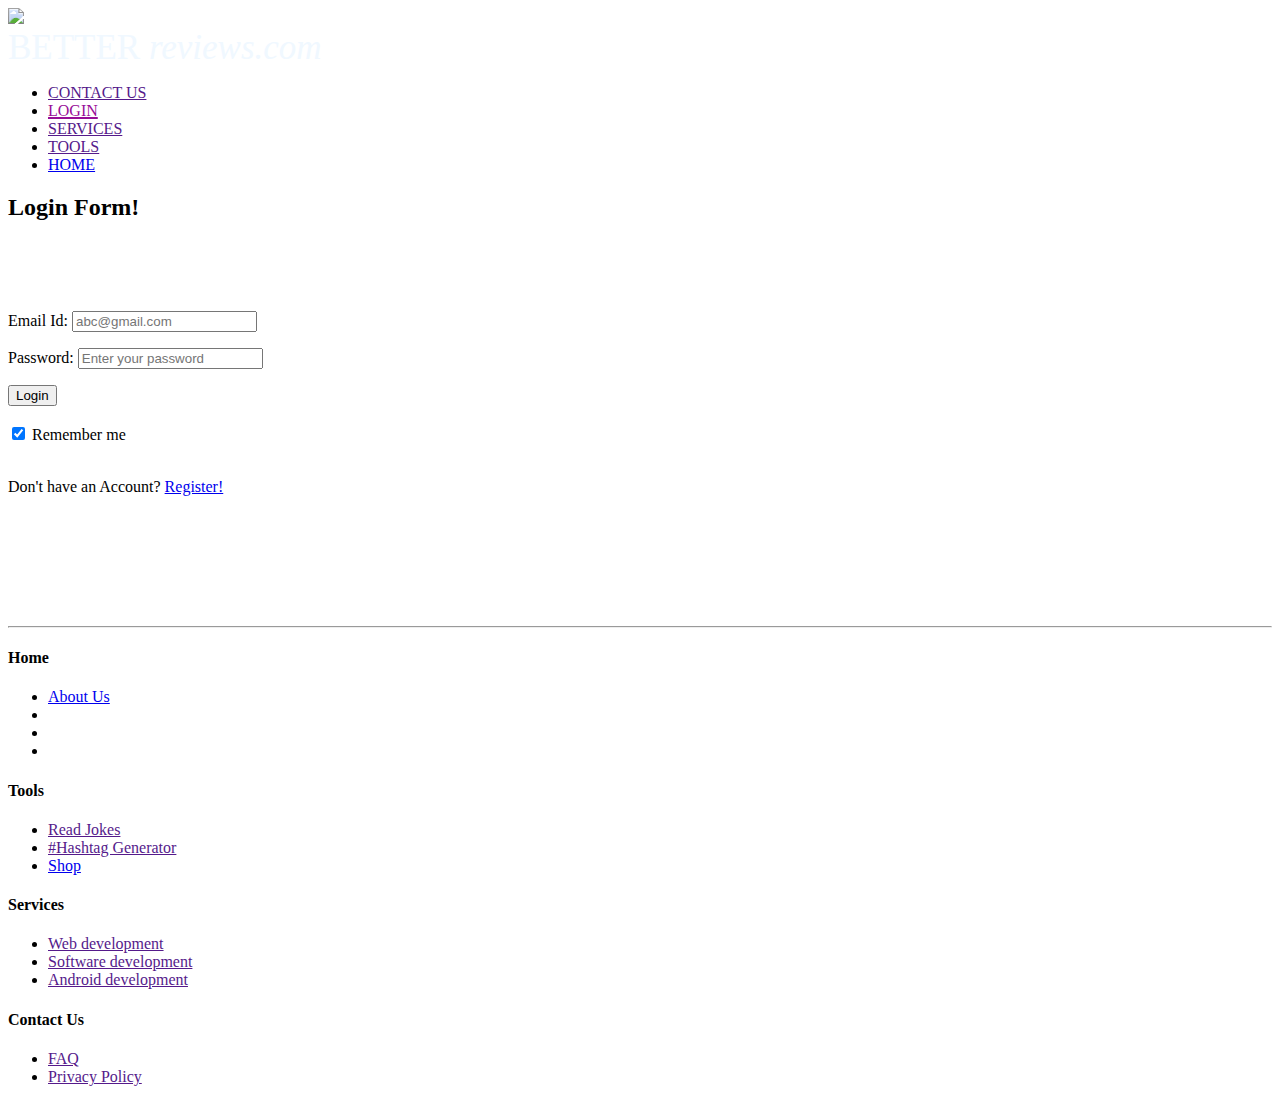
==== login.html @ e5101a57 "Create login.html" ====
<!DOCTYPE html>
<html lang="en">
<head>
    <meta charset="UTF-8">
    <meta http-equiv="X-UA-Compatible" content="IE=edge">
    <meta name="viewport" content="width=device-width, initial-scale=1.0">
    <title>Login</title>
    <link rel="stylesheet" href="style_forms.css">
    <link rel="stylesheet" href="style.css" type="text/css">
    <link rel="preconnect" href="https://fonts.googleapis.com">
    <link rel="preconnect" href="https://fonts.gstatic.com" crossorigin>
    <link href="https://fonts.googleapis.com/css2?family=Dongle&display=swap" rel="stylesheet">
</head>
<style>
        #login{
        color: rgb(151, 13, 151);
        text-decoration: 2px underline solid rgb(151, 13, 151);
    }
</style>
<body>
    <!-- <div class="loader"></div> -->
    <header>
        <nav>
            <img src ="logo.png" class="logo">
            <div class="logo_name">
                <a href="index.html" style="color: aliceblue; text-decoration: none; font-size: 35px;"> BETTER<i> reviews.com</i></a>
            </div>  
            <ul class="nav_links">
                <li><a href="">CONTACT US</a></li>
                <li><a href="login.html" id="login">LOGIN</a></li>
                <li><a href="">SERVICES</a></li>
                <li><a href="">TOOLS</a></li>
                <li><a href="index.html">HOME</a></li>
            </ul>
        </nav>
    </header>
    <div class="main-div">
        <form action="">
            <h2 class="header">Login Form!</h2>
            <label for="Email id">
                <br>
                <br>
                <br>
            <p class="space">Email Id:   
            <input type="Email" name = "Email" placeholder="abc@gmail.com" required class="log"></input>
            </p>
        </label>    
        <label for="Password">
            <p class="space">Password:  
            <input type="password" name = "password" placeholder="Enter your password" required class="log"></input>
            </p>
        </label>   
        <button type="submit">Login</button>
        <br>
        <br>
        <input type="checkbox" checked="checked" name="remember" class="checkbox" required><span style="margin-right: 10%;"> Remember me</span>
        <br><br>
        <p>Don't have an Account? <a href="register.html" class="log">Register!</a></p>
    </div>
    
    <br>
    <footer class="footer">
        <p style="font-family:  'Dongle', sans-serif; padding-bottom: 10px; color: rgba(255, 255, 255, 0.801); font-size: 25px; text-align: center;">©Better<i>reviews.com</i></p>
        <hr style="background-color: rgba(255, 255, 255, 0.308);">
         <div class="container">
            <div class="row">
                <div class="footer-col">
                    <h4>Home</h4>
                    <ul>
                        <li><a href="index.html">About Us</a></li>
                        <li><a href="index.html"></a></li>
                        <li><a href="index.html"></a></li>
                        <li><a href="index.html"></a></li>
                    </ul>
                </div>
                <div class="footer-col">
                    <h4>Tools</h4>
                    <ul>
                        <li><a href="">Read Jokes</a></li>
                        <li><a href="">#Hashtag Generator</a></li>
                        <li><a href="https://linktr.ee/numerology29">Shop</a></li>
                    </ul>
                </div>
                <div class="footer-col">
                    <h4>Services</h4>
                    <ul>
                        <li><a href="">Web development</a></li>
                        <li><a href="">Software development</a></li>
                        <li><a href="">Android development</a></li>
                    </ul>
                </div>
        
                <div class="footer-col">
                    <h4>Contact Us</h4>
                    <ul>
                        <li><a href="">FAQ</a></li>
                        <li><a href="">Privacy Policy</a></li>
                    </ul>
                </div>
            </div>
        </div>
    </footer>
</form>
</body>
</html>
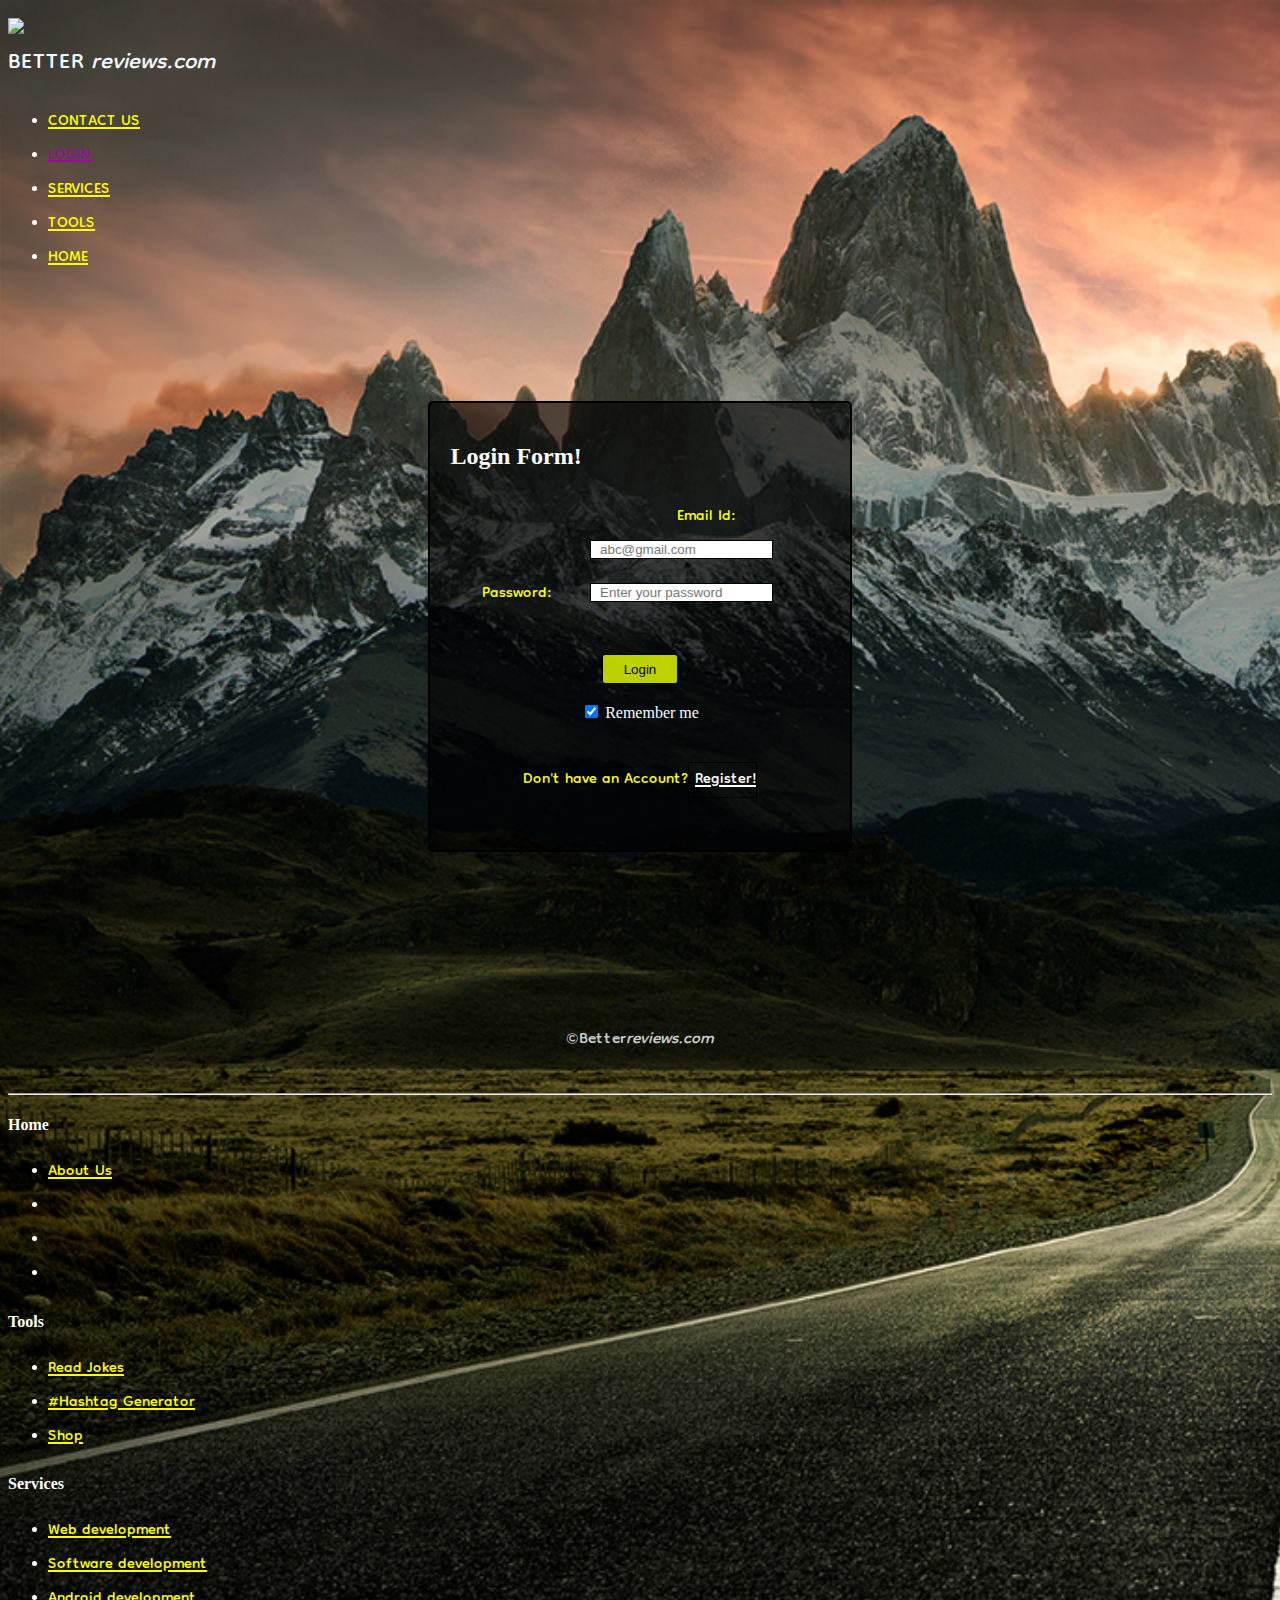
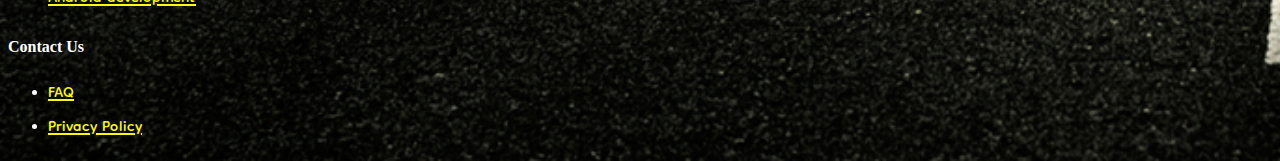
==== commit a42e72c9: "Update login.html" ====
--- a/login.html
+++ b/login.html
@@ -41,21 +41,21 @@
                 <br>
                 <br>
                 <br>
-            <p class="space">Email Id:   
-            <input type="Email" name = "Email" placeholder="abc@gmail.com" required class="log"></input>
+            <p class="space"> Email Id:   
+            <input type="Email" name = "Email" placeholder="  abc@gmail.com" required class="log" id="inp"></input>
             </p>
         </label>    
         <label for="Password">
             <p class="space">Password:  
-            <input type="password" name = "password" placeholder="Enter your password" required class="log"></input>
+            <input type="password" name = "password" placeholder="  Enter your password" required class="log" id="inp"></input>
             </p>
         </label>   
         <button type="submit">Login</button>
         <br>
         <br>
-        <input type="checkbox" checked="checked" name="remember" class="checkbox" required><span style="margin-right: 10%;"> Remember me</span>
+        <input type="checkbox" checked="checked" name="remember" class="checkbox" required><span> Remember me</span>
         <br><br>
-        <p>Don't have an Account? <a href="register.html" class="log">Register!</a></p>
+        <p>Don't have an Account?<a href="register.html" class="log">Register!</a></p>
     </div>
     
     <br>
--- a/style_forms.css
+++ b/style_forms.css
@@ -0,0 +1,78 @@
+body{
+    background-image: url(login.jpg);
+    background-repeat: no-repeat;
+    background-size: cover;
+    color: white;
+    padding-top: 10px;
+}
+.main-div{
+    text-align: center;
+    margin: 10% auto;
+    height: 200%;
+    width: 30%;
+    border: 2px solid black;
+    padding: 20px;
+    padding-bottom: 30px;
+    background-color: rgba(0, 0, 0, 0.644);
+    border-radius: 5px;
+}
+
+.space{
+    padding-bottom: 20px;
+}
+.header{
+    padding-bottom: 20px;
+    float: left;
+}
+button{
+    width: 20%;
+    height: 30px;
+    border: 1px solid black;
+    background-color: rgba(230, 255, 1, 0.815);
+    border-radius: 3px;
+    color: rgb(0, 0, 0);
+    font-weight: normal;
+    transition: 0.2s;
+}
+
+button:hover{
+    background-color: rgba(230, 255, 1, 0.486);
+}
+p,a{
+    color: yellow;
+    font-family: 'Dongle', sans-serif;
+    font-size: 23px;
+}
+
+.log{
+    color: white;
+}
+
+.loader{
+    position: fixed;
+    width: 100%;
+    height: 100vh;
+    background-color: white url('loader.gif') no-repeat center;
+}
+
+#inp{
+    float: right;
+    margin-right: 15%;
+    margin-top: 1.5%;
+    padding-left: 2px;
+    margin-left: 2%;
+    border: 1px solid black;
+} 
+
+.checkbox{
+    float: none;
+}
+
+#align{
+    text-align: right;
+}
+
+.log{
+    padding-left: 6px;
+    border: 1px solid black;
+}
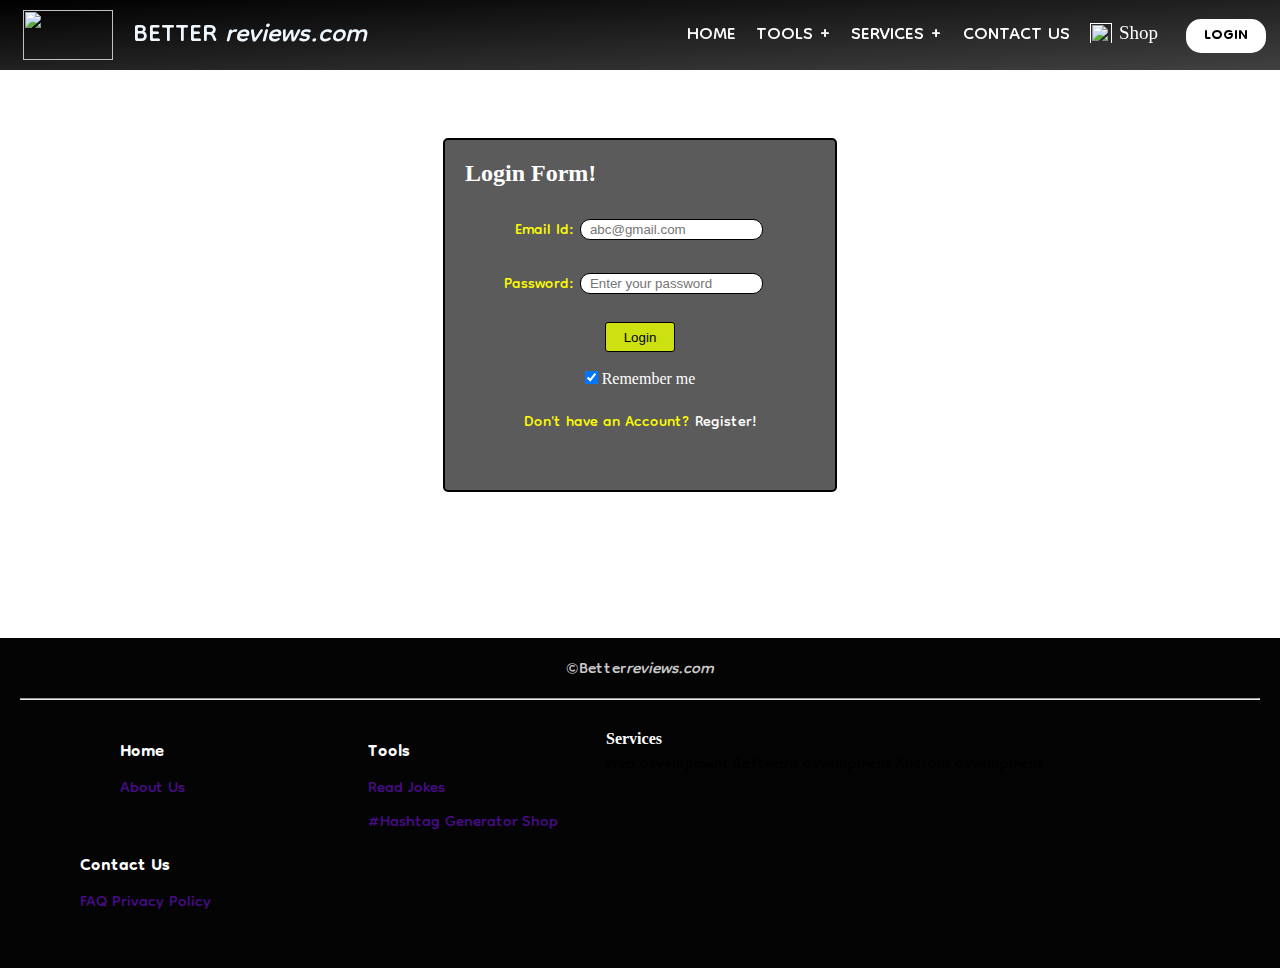
==== commit 1eef4699: "Add files via upload" ====
--- a/login.html
+++ b/login.html
@@ -1,105 +1,138 @@
-<!DOCTYPE html>
-<html lang="en">
-<head>
-    <meta charset="UTF-8">
-    <meta http-equiv="X-UA-Compatible" content="IE=edge">
-    <meta name="viewport" content="width=device-width, initial-scale=1.0">
-    <title>Login</title>
-    <link rel="stylesheet" href="style_forms.css">
-    <link rel="stylesheet" href="style.css" type="text/css">
-    <link rel="preconnect" href="https://fonts.googleapis.com">
-    <link rel="preconnect" href="https://fonts.gstatic.com" crossorigin>
-    <link href="https://fonts.googleapis.com/css2?family=Dongle&display=swap" rel="stylesheet">
-</head>
-<style>
-        #login{
-        color: rgb(151, 13, 151);
-        text-decoration: 2px underline solid rgb(151, 13, 151);
-    }
-</style>
-<body>
-    <!-- <div class="loader"></div> -->
-    <header>
-        <nav>
-            <img src ="logo.png" class="logo">
-            <div class="logo_name">
-                <a href="index.html" style="color: aliceblue; text-decoration: none; font-size: 35px;"> BETTER<i> reviews.com</i></a>
-            </div>  
-            <ul class="nav_links">
-                <li><a href="">CONTACT US</a></li>
-                <li><a href="login.html" id="login">LOGIN</a></li>
-                <li><a href="">SERVICES</a></li>
-                <li><a href="">TOOLS</a></li>
-                <li><a href="index.html">HOME</a></li>
-            </ul>
-        </nav>
-    </header>
-    <div class="main-div">
-        <form action="">
-            <h2 class="header">Login Form!</h2>
-            <label for="Email id">
-                <br>
-                <br>
-                <br>
-            <p class="space"> Email Id:   
-            <input type="Email" name = "Email" placeholder="  abc@gmail.com" required class="log" id="inp"></input>
-            </p>
-        </label>    
-        <label for="Password">
-            <p class="space">Password:  
-            <input type="password" name = "password" placeholder="  Enter your password" required class="log" id="inp"></input>
-            </p>
-        </label>   
-        <button type="submit">Login</button>
-        <br>
-        <br>
-        <input type="checkbox" checked="checked" name="remember" class="checkbox" required><span> Remember me</span>
-        <br><br>
-        <p>Don't have an Account?<a href="register.html" class="log">Register!</a></p>
-    </div>
-    
-    <br>
-    <footer class="footer">
-        <p style="font-family:  'Dongle', sans-serif; padding-bottom: 10px; color: rgba(255, 255, 255, 0.801); font-size: 25px; text-align: center;">©Better<i>reviews.com</i></p>
-        <hr style="background-color: rgba(255, 255, 255, 0.308);">
-         <div class="container">
-            <div class="row">
-                <div class="footer-col">
-                    <h4>Home</h4>
-                    <ul>
-                        <li><a href="index.html">About Us</a></li>
-                        <li><a href="index.html"></a></li>
-                        <li><a href="index.html"></a></li>
-                        <li><a href="index.html"></a></li>
-                    </ul>
-                </div>
-                <div class="footer-col">
-                    <h4>Tools</h4>
-                    <ul>
-                        <li><a href="">Read Jokes</a></li>
-                        <li><a href="">#Hashtag Generator</a></li>
-                        <li><a href="https://linktr.ee/numerology29">Shop</a></li>
-                    </ul>
-                </div>
-                <div class="footer-col">
-                    <h4>Services</h4>
-                    <ul>
-                        <li><a href="">Web development</a></li>
-                        <li><a href="">Software development</a></li>
-                        <li><a href="">Android development</a></li>
-                    </ul>
-                </div>
-        
-                <div class="footer-col">
-                    <h4>Contact Us</h4>
-                    <ul>
-                        <li><a href="">FAQ</a></li>
-                        <li><a href="">Privacy Policy</a></li>
-                    </ul>
-                </div>
-            </div>
-        </div>
-    </footer>
-</form>
-</body>
-</html>
+<!DOCTYPE html>
+<html lang="en">
+<head>
+    <meta charset="UTF-8">
+    <meta http-equiv="X-UA-Compatible" content="IE=edge">
+    <meta name="viewport" content="width=device-width, initial-scale=1.0">
+    <title>Login</title>
+    <link rel="stylesheet" href="style_forms.css">
+    <link rel="stylesheet" href="style.css" type="text/css">
+    <link rel="preconnect" href="https://fonts.googleapis.com">
+    <link rel="preconnect" href="https://fonts.gstatic.com" crossorigin>
+    <link href="https://fonts.googleapis.com/css2?family=Dongle&display=swap" rel="stylesheet">
+</head>
+<style>
+        #login{
+        color: rgb(151, 13, 151);
+        text-decoration: 2px underline solid rgb(151, 13, 151);
+    }
+</style>
+<body>
+    <!-- <div class="loader"></div> -->
+    <header>
+        <nav>
+            <img src ="https://cdnwp-s3.benzinga.com/wp-content/uploads/2019/10/25200917/better.png" class="logo">
+                <a href="index.html" style="color: aliceblue; text-decoration: none;" id="logo_name">BETTER<i> reviews.com</i></a>
+                <div id="nav_links">
+                    <i class="fa fa-times" onclick = "hideMenu()" id="hide" style="display: none;"></i> 
+                    <ul class="nav_links" id="resp">
+                    <li><a href="index.html" class="main_nav_links a" id="home">HOME</a></li>
+                    <li><span class="toolservices">TOOLS +
+                        <ul class="t" style="width: 175px;">
+                          <li><a href="">Hashtag Generator</a></li>
+                          <li><a href="read.html">Read Jokes</a></li>
+                        </ul>
+                    </li></span>
+                    <li><span class="toolservices">SERVICES +
+                        <ul class="t"  style="width: 230px;">
+                            <li><a href="">Web Development</a></li>
+                            <li><a href="">Android App Development</a></li>
+                            <li><a href="">IOS App Development</a></li>
+                        </ul></li></span>
+                    <li><a href="" class="main_nav_links a" id="conct">CONTACT US</a></li>
+
+                    <a href="" class="shop-img"><span class="a"style="font-family: 'Fuzzy Bubbles', cursive; font-size: 19px;" class="shop-name">Shop</span><img class="shop_logo" src="https://th.bing.com/th/id/R.984e6c563e1b12f4849dbdd29af55429?rik=%2bhkYGvcqrY3OcQ&riu=http%3a%2f%2fwww.iconninja.com%2ffiles%2f609%2f434%2f345%2fbuy-shopping-commerce-cart-shopping-cart-icon.png&ehk=Yc3Nd2e21eQO1ugCXrBy6geJNsz9PacBnmhEq9Y19E4%3d&risl=&pid=ImgRaw&r=0" alt=""></a>
+                    <li><a href="login.html"  style="margin-left: 1%; margin-right: 2%; padding: 15px;"> <span id="login-nav" class="a">LOGIN</span></a></li>
+                    </ul>
+                    <i class="fa fa-bars" onclick = "showMenu()" id="show"></i>
+                </div>           
+        </nav>
+    </header>
+    <div class="main-div">
+        <form action="">
+            <h2 class="header">Login Form!</h2>
+            <label for="Email id">
+                <br>
+                <br>
+                <br>
+            <p class="space"> Email Id:   
+            <input type="Email" name = "Email" placeholder="  abc@gmail.com" required class="log" id="inp"></input>
+            </p>
+        </label>    
+        <label for="Password">
+            <p class="space">Password:  
+            <input type="password" name = "password" placeholder="  Enter your password" required class="log" id="inp"></input>
+            </p>
+        </label>   
+        <button type="submit">Login</button>
+        <br>
+        <br>
+        <input type="checkbox" checked="checked" name="remember" class="checkbox" required><span> Remember me</span>
+        <br><br>
+        <p>Don't have an Account?<a href="register.html" class="log">Register!</a></p>
+    </div>
+    
+    <br>
+    <footer class="footer">
+        <p style="font-family:  'Dongle', sans-serif; padding-bottom: 10px; color: rgba(255, 255, 255, 0.801); font-size: 25px; text-align: center;">©Better<i>reviews.com</i></p>
+        <hr style="background-color: rgba(255, 255, 255, 0.308);">
+         <div class="container">
+            <div class="row">
+                <div class="footer-col">
+                    <h4>Home</h4>
+                    <ul>
+                        <li><a href="index.html">About Us</a></li>
+                        <li><a href="index.html"></a></li>
+                        <li><a href="index.html"></a></li>
+                        <li><a href="index.html"></a></li>
+                    </ul>
+                </div>
+                <div class="footer-col">
+                    <h4>Tools</h4>
+                    <ul>
+                        <li><a href="">Read Jokes</a></li>
+                        <li><a href="">#Hashtag Generator</a></li>
+                        <li><a href="https://linktr.ee/numerology29">Shop</a></li>
+                    </ul>
+                </div>
+                <div class=" ">
+                    <h4>Services</h4>
+                    <ul>
+                        <li><a href="">Web development</a></li>
+                        <li><a href="">Software development</a></li>
+                        <li><a href="">Android development</a></li>
+                    </ul>
+                </div>
+        
+                <div class="footer-col">
+                    <h4>Contact Us</h4>
+                    <ul>
+                        <li><a href="">FAQ</a></li>
+                        <li><a href="">Privacy Policy</a></li>
+                    </ul>
+                </div>
+            </div>
+        </div>
+    </footer>
+<script>
+            var navLinks = document.getElementById("resp");
+            var hide = document.getElementById("hide");
+            var show = document.getElementById("show");
+    
+            function showMenu(){
+                navLinks.style.right = "0px";
+                hide.style.display = "block";
+                show.style.display = "none";
+               
+            }
+    
+            function hideMenu(){
+                navLinks.style.right = "-200px";
+                hide.style.display = "none";
+                show.style.display = "block";
+            }
+    
+        </script>
+</form>
+</body>
+</html>
--- a/style_forms.css
+++ b/style_forms.css
@@ -1,78 +1,98 @@
-body{
-    background-image: url(login.jpg);
-    background-repeat: no-repeat;
-    background-size: cover;
-    color: white;
-    padding-top: 10px;
-}
-.main-div{
-    text-align: center;
-    margin: 10% auto;
-    height: 200%;
-    width: 30%;
-    border: 2px solid black;
-    padding: 20px;
-    padding-bottom: 30px;
-    background-color: rgba(0, 0, 0, 0.644);
-    border-radius: 5px;
-}
-
-.space{
-    padding-bottom: 20px;
-}
-.header{
-    padding-bottom: 20px;
-    float: left;
-}
-button{
-    width: 20%;
-    height: 30px;
-    border: 1px solid black;
-    background-color: rgba(230, 255, 1, 0.815);
-    border-radius: 3px;
-    color: rgb(0, 0, 0);
-    font-weight: normal;
-    transition: 0.2s;
-}
-
-button:hover{
-    background-color: rgba(230, 255, 1, 0.486);
-}
-p,a{
-    color: yellow;
-    font-family: 'Dongle', sans-serif;
-    font-size: 23px;
-}
-
-.log{
-    color: white;
-}
-
-.loader{
-    position: fixed;
-    width: 100%;
-    height: 100vh;
-    background-color: white url('loader.gif') no-repeat center;
-}
-
-#inp{
-    float: right;
-    margin-right: 15%;
-    margin-top: 1.5%;
-    padding-left: 2px;
-    margin-left: 2%;
-    border: 1px solid black;
-} 
-
-.checkbox{
-    float: none;
-}
-
-#align{
-    text-align: right;
-}
-
-.log{
-    padding-left: 6px;
-    border: 1px solid black;
-}
+body{
+    background-image: url(https://wallpapershome.com/images/wallpapers/road-2560x1440-sky-clouds-mountains-8k-17775.jpg);
+    background-repeat: no-repeat;
+    background-size: cover;
+    color: white;
+    padding-top: 10px;
+}
+.main-div{
+    text-align: center;
+    margin: 10% auto;
+    height: 300px;
+    width: 350px;
+    border: 2px solid black;
+    padding: 20px;
+    padding-bottom: 30px;
+    background-color: rgba(0, 0, 0, 0.644);
+    border-radius: 5px;
+}
+
+#main-div{
+    text-align: center;
+    margin: 10% auto;
+    height: 350px;
+    width: 360px;
+    border: 2px solid black;
+    padding: 20px;
+    padding-bottom: 30px;
+    background-color: rgba(0, 0, 0, 0.644);
+    border-radius: 5px;
+}
+.space{
+    padding-bottom: 20px;
+    text-align: right;
+}
+.header{
+    padding-bottom: 20px;
+    float: left;
+}
+button{
+    width: 20%;
+    height: 30px;
+    border: 1px solid black;
+    background-color: rgba(230, 255, 1, 0.815);
+    border-radius: 3px;
+    color: rgb(0, 0, 0);
+    font-weight: normal;
+    transition: 0.2s;
+}
+
+button:hover{
+    background-color: rgba(230, 255, 1, 0.486);
+}
+p,a{
+    color: yellow;
+    font-family: 'Dongle', sans-serif;
+    font-size: 23px;
+}
+
+.log{
+    color: white;
+}
+
+.loader{
+    position: fixed;
+    width: 100%;
+    height: 100vh;
+    background-color: white url('loader.gif') no-repeat center;
+}
+
+#inp{
+    float: right;
+    margin-right: 15%;
+    margin-top: 1.5%;
+    padding-left: 2px;
+    margin-left: 2%;
+    border: 1px solid black;
+} 
+
+.checkbox{
+    float: none;
+}
+
+#align{
+    text-align: right;
+}
+
+.log{
+    padding-left: 6px;
+}
+#inp{
+    border-radius: 10px;
+    padding: 2px;
+    color: black;
+}
+
+.footer-col,ul,li{
+    list-style: none;
+}--- a/style.css
+++ b/style.css
@@ -0,0 +1,547 @@
+*{
+    margin: 0;
+    padding: 0;
+}
+
+nav ul li{
+    list-style: none;
+}
+header{
+    top: 0%;
+    position: fixed;
+    background-color: black;
+    height: 70px;
+    width: 100%;
+    background: linear-gradient(to bottom right, rgba(0, 0, 0, 1) , rgba(0, 0, 0, 0.747));
+}
+
+.logo{
+    width: 90px;
+    height: 50px;
+    float: left;
+    padding: 10px 8px 10px 8px;
+    margin-left: 15px;
+    border-radius: 2px;
+    cursor: pointer;
+}
+
+#logo_name{
+    padding-top: 7px;
+    float: left;
+    color: rgb(255, 255, 255);
+    padding-left: 12px;
+    font-family: 'Dongle', sans-serif;
+    font-size: 40px;
+    cursor: pointer;
+    text-decoration: none;
+}
+
+.logo_name:hover{
+    color: rgb(151, 13, 151);
+    transition: 0.6s ease;
+}
+
+.nav_links{
+        float: right;
+}
+.nav_links a{
+    text-decoration: none;
+    color: white;
+    margin: 0px 8px;
+    font-family: 'Dongle', sans-serif;
+    font-size: 28px;
+}
+
+.toolservices{
+    text-decoration: none;
+    color: white;
+    padding: 14px 8px;
+    font-family: 'Dongle', sans-serif;
+    font-size: 28px;
+    cursor: pointer;
+
+}
+
+
+.nav_links,ul,li,a{
+    display: inline-block;
+}
+
+
+.main_nav_links:hover{
+    color: rgb(151, 13, 151);
+    transition: 0.6s ease;
+    text-decoration: 2px underline solid rgb(151, 13, 151);
+}
+
+.loader{
+    position: fixed;
+    width: 100%;
+    height: 100vh;
+    background-color: white url('https://cdn.dribbble.com/users/108183/screenshots/2301400/media/f31dc8914e868107b8356de2f2cdb55f.gif') no-repeat center;
+    z-index: 99999;
+    
+}
+
+.blog{
+    width: 95%;
+    height: 100%;
+    margin: 20px auto 10px;
+    
+}
+
+.header1{     
+    padding-top: 6%;
+    font-family: 'Dongle', sans-serif;
+    font-size: 32px;
+}
+
+.para{
+    padding: 12px 20px 20px 15px;
+    font-family: 'Dongle', sans-serif;
+    font-size: 28px;
+}
+
+.hr{
+    background:purple;
+}
+
+.img1{
+    
+    width: 55%; 
+    height: 35%; 
+    margin: 18px auto;
+    display: block;
+}
+
+.img1:hover{
+    transition: 0.5s ease;
+    cursor: pointer;
+    box-shadow: 0 0 15px 0 rgba(0, 0, 0, 0.7);
+}
+
+
+.footer-col ul li a{
+    font-family: 'Dongle', sans-serif;
+    font-size: 24px;
+    text-decoration: none;
+    color: rgba(130, 18, 241, 0.562);
+    list-style: none;
+}
+
+.footer-col ul li a:hover{
+    font-size: 25px;
+    color: rgba(127, 7, 247, 0.801);
+}
+
+.footer-col h4{
+    font-family: 'Dongle', sans-serif;
+    font-size: 26px;
+    color: white;
+}
+
+.footer-col h4:hover{
+    font-family: 'Dongle', sans-serif;
+    font-size: 26px;
+    color: rgba(255, 255, 255, 0.808);
+    cursor: pointer;
+}
+
+.container{
+    max-width: 100%;
+    padding: 30px 50px;
+}
+
+.footer{
+    background-color: rgba(0, 0, 0, 0.986);
+    box-sizing: border-box; 
+    padding: 14px 20px ;
+}
+
+.row{
+    display: flex;
+    flex-wrap: wrap;
+}
+
+.footer-col{
+    width: 20%;
+    padding: 4px 10px;
+}
+
+.footer-col:first-child{
+    margin-left: 40px;
+}
+
+.img{
+    margin: 0px auto;
+}
+
+.next_page{
+    text-align: center;
+}
+
+.next_page,a{
+    color: black;
+    text-decoration: none;
+    text-align: center;
+    margin: 0px auto;
+}
+
+.fn{
+    /* border: 1px solid rgba(0, 0, 0, 0.048); */
+    background-color: rgb(250, 245, 245);
+    border-radius: 4px;
+    padding: 4px;
+    box-shadow: 0px 1.5px 1px 0px rgba(0, 0, 0, 0.562);
+}
+
+.shop_logo{
+    height: 22px;
+    width: 22px;
+    float: left;
+    padding: 6px 6px 0px 0px;
+}
+
+/* ul,li:first-child{
+    margin-right: 10%; 
+}
+*/
+
+#login-nav{
+    background-color: rgb(255, 255, 255);
+    padding: 0 18px;
+    color: black;
+    border-radius: 15px;
+    font-size: 23px;
+    font-weight: 550;
+    transition: 0.3s;
+}
+
+#login-nav:hover{
+    background-color: rgba(250, 240, 240, 0.884);
+}
+
+.shop-name :hover{
+  color: rgb(211, 7, 211);
+  transition: 0.4s;
+}
+
+nav .fa{
+    display: none;
+}
+
+.a{
+    padding-left: 1px; margin-top: 1px;
+}
+#header2{
+    padding-top: 0px;
+}
+
+.option-head{
+    font-family: 'Dongle', sans-serif;
+    font-size: 28px;
+    margin-top: 15px;
+}
+
+.small-img{
+    float: left;
+    font-family: 'Dongle', sans-serif;
+    font-size: 25px;
+    margin: 10px 0px;
+}
+
+.home-img{
+    width: 300px;
+    height: 200px;
+    border-radius: 5px;
+    border: 1px solid black;
+}
+
+#read-more{
+    padding: 5px;
+    font-family: 'Dongle', sans-serif;
+    color: rgb(151, 13, 151);
+    text-decoration: underline;
+    font-size: 26px;
+}
+
+header .toolservices ul{
+    position: absolute;
+    background-color: rgba(0, 0, 0, 0.836);
+    margin-top: 14px;
+    display: block;
+    display: none;
+}
+
+header .toolservices ul li{
+    width: 100%;
+    border-top: 1px solid rgba(255, 255, 255, 0.123);
+}
+
+header .toolservices:hover >ul{
+    display: initial;
+    display: block;
+}
+
+.ts{
+    display: block;
+}
+
+header .toolservices ul li a:hover{
+    color: rgba(255, 255, 255, 0.753);
+}
+
+.shop_name:hover{
+    color: rgba(211, 7, 211, 0.795);
+    transition: 0.3s;
+}
+
+.t{
+    width: 175px;
+}
+
+.s{
+    width: 240px;
+}
+
+.chat_icon{
+    position: fixed;
+    right: 30px;
+    bottom: 0;
+    font-size: 60px;
+    color: rgb(0, 0, 0);
+    cursor: pointer;
+    z-index: 1000;
+}
+
+.chat_box{
+    position: fixed;
+    right: 20px;
+    bottom: 100px;
+    width: 400px;
+    height: 80vh;
+    background-color: #dedede;
+    z-index: 1000;
+    transition: all 0.3s ease-out;
+    transform: scaleY(0);
+}
+
+.chat_box.active{
+    transform: scaleY(1)
+}
+
+.hidden{
+    display: none !important;
+}
+
+.conv-form-wrapper textarea{
+    height: 10px;
+    overflow: hidden;
+    resize: none;
+}
+
+#messages{
+    padding: 20px;
+}
+
+@media(max-width: 980px){
+    .nav_links{
+        position: absolute;
+        background-color: #f4433600;
+        height: 350px;
+        width: 200px;
+        top: 0;
+        right: -200px;
+        z-index: 2;
+        transition: 1s;
+        display: block;
+    }
+    nav .fa{
+        display: block;
+        color: white;
+        margin: 20px;
+        margin-top: 20px;
+        margin-right: 15px;
+        font-size: 22px;
+        cursor: pointer;
+        float: right;
+    }
+    #resp{
+        margin-top: 70px;
+        background-color: rgba(0, 0, 0, 0.9);
+    } 
+
+    .nav_links a:first-child{
+        margin-top: 10px;
+    }
+
+    #conct{
+        margin-bottom: 10px;
+    }
+    .nav_links a{
+        display: block;
+        font-size: 26x;
+        margin-left: 40px;
+        margin-right: 40px;
+    }
+
+    .nav_links,ul,li,a{
+         text-align: center;
+    }
+    #login-nav{
+        margin-left: 40px;
+        margin-right: 40px;
+        margin-bottom: 20px;
+    }
+    .a{
+        margin-right: 23px;
+    }
+
+    #header1{
+        margin-top: 55px;
+    }
+
+    .shop_logo{
+        margin-left: 20px;
+    }
+    .logo{
+        margin-top: 4px;
+        width: 80px;
+        height: 40px;
+        margin-left: 5px;
+    }
+    .header1{
+        padding-top: 30px;
+        font-size: 25px;
+        line-height: 1em;
+        margin-left: 2px;
+    }
+    .para{
+        font-size: 23px;
+        font-family: 'Dongle', sans-serif;
+        line-height: 1.2em;
+    }
+    .img1{
+        width: 70%;
+        height: 40%;
+    }
+    #header2{
+        padding-top: 0px;
+    }
+    #logo_name{
+        float: left;
+        color: rgb(255, 255, 255);
+        padding-left: 5px;
+        font-family: 'Dongle', sans-serif;
+        font-size: 30px;
+        cursor: pointer;
+        text-decoration: none;
+        margin-top: 7px;
+    }
+    .home-img{
+        width: 240px;
+        height: 170px;
+        border-radius: 5px;
+        border: 1px solid black;
+        display: block;
+        margin: 0px auto;
+    }
+    .small-img{
+        padding: 10px;
+    }
+
+
+    header .toolservices ul{
+        position: absolute;
+        background-color: rgba(0, 0, 0, 0.836);
+        display: none;
+    }
+    
+    header .toolservices ul li{
+        width: 100%;
+        border-top: 1px solid rgba(255, 255, 255, 0.123);
+    }
+    
+    header .toolservices:hover >ul{
+        display: initial;
+        display: block;
+    }
+    
+    header .toolservices ul li a:hover{
+        color: rgba(211, 7, 211, 0.774);
+    }
+    header ul li{
+        display: block;
+    }
+
+    header .toolservices ul li a{
+        font-size: 24px;
+        line-height: 1.6em;
+        width: 100%;
+        text-align: left;
+        margin-left: 13px;
+    }
+    .toolservices{
+        margin-left: 15px;
+    }
+
+    .t{
+        width: 200px;
+        top: 80px;
+    }
+    .s{
+        width: 200px;
+        top: 130px;
+    }
+
+    .toolservices{
+        text-decoration: none;
+        color: white;
+        font-family: 'Dongle', sans-serif;
+        font-size: 28px;
+        cursor: pointer;
+    }
+    .a{
+        margin: 8px 0;
+    }
+    
+    .shop_name{
+        margin-right: 20px;
+    }
+}
+
+@media(max-width: 380px){
+    .logo_name{
+        float: left;
+        color: rgb(255, 255, 255);
+        padding-top: 8px;
+        padding-left: 2px;
+        font-family: 'Dongle', sans-serif;
+        font-size: 28px;
+        cursor: pointer;
+        text-decoration: none;
+    }
+}
+
+@media(max-width: 320px){
+    #logo_name{
+        float: left;
+        color: rgb(255, 255, 255);
+        margin-top: 10px;
+        padding-left: 2px;
+        font-family: 'Dongle', sans-serif;
+        font-size: 21px;
+        cursor: pointer;
+        text-decoration: none;
+    }
+    .logo{
+        margin-top: 8px;
+        width: 60px;
+        height: 30px;
+        padding-left: 0px;
+        margin-left: 3pxx;
+    }
+    .small-img{
+        padding: 10px;
+    }
+}